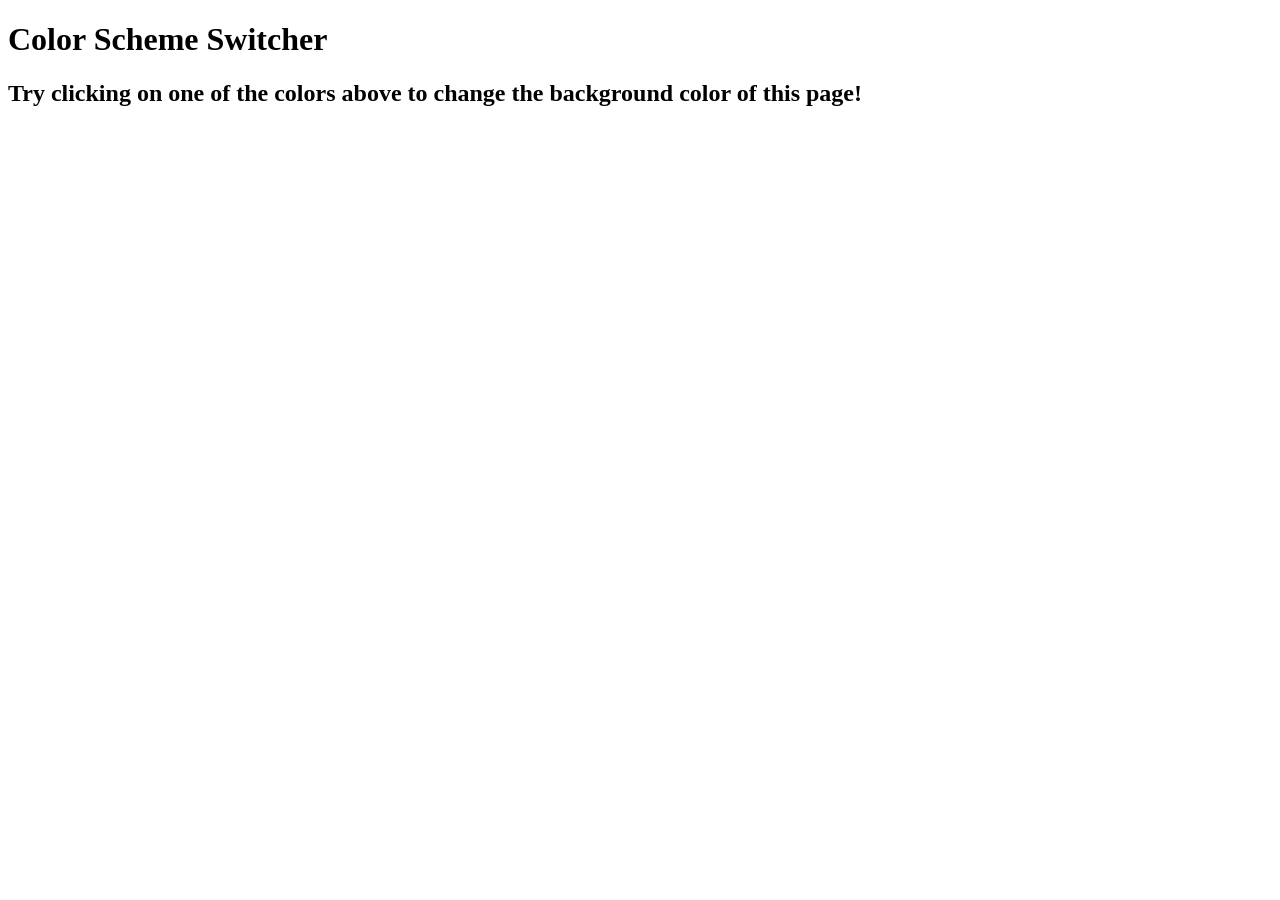
==== 01_ColorChanger/index.html @ 7b244ebf "added first Javascript project" ====
<!DOCTYPE html>
<html lang="en">
  <head>
    <meta charset="UTF-8" />
    <meta name="viewport" content="width=device-width, initial-scale=1.0" />
    <meta http-equiv="X-UA-Compatible" content="ie=edge" />
    <link rel="stylesheet" href="style.css" />
    <link rel="stylesheet" href="../styles.css" />
    <title>JavaScript Background Color Switcher</title>
  </head>
  <body>
    <nav>
      
    </nav>
    <div class="canvas">
      <h1>Color Scheme Switcher</h1>
      <span class="button" id="grey"></span>
      <span class="button" id="white"></span>
      <span class="button" id="blue"></span>
      <span class="button" id="yellow"></span>
      <h2>
        Try clicking on one of the colors above
        <span>to change the background color of this page!</span>
      </h2>
    </div>
    <script src="script.js"></script>
  </body>
</html>
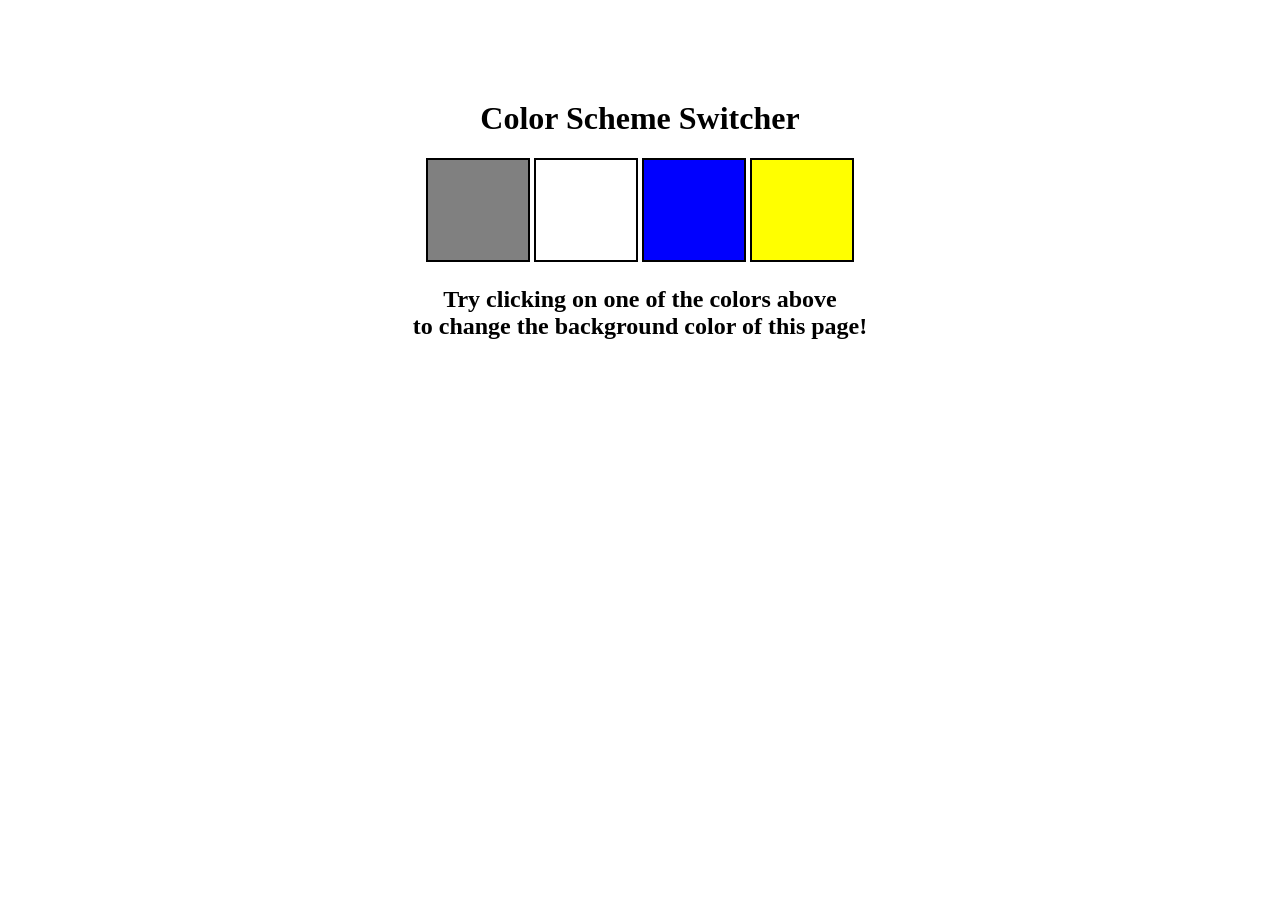
==== commit 222e8271: "added color changer bmi calculator and digital clock projects" ====
--- a/01_ColorChanger/index.html
+++ b/01_ColorChanger/index.html
@@ -25,4 +25,4 @@
     </div>
     <script src="script.js"></script>
   </body>
-</html>
+</html>
--- a/01_ColorChanger/style.css
+++ b/01_ColorChanger/style.css
@@ -0,0 +1,34 @@
+
+html {
+  margin: 0;
+}
+
+span {
+  display: block;
+}
+.canvas {
+  margin: 100px auto 100px;
+  width: 80%;
+  text-align: center;
+}
+
+.button {
+  width: 100px;
+  height: 100px;
+  border: solid black 2px;
+  display: inline-block;
+}
+
+#grey {
+  background: grey;
+}
+
+#white {
+  background: white;
+}
+#blue {
+  background: blue;
+}
+#yellow {
+  background: yellow;
+}
